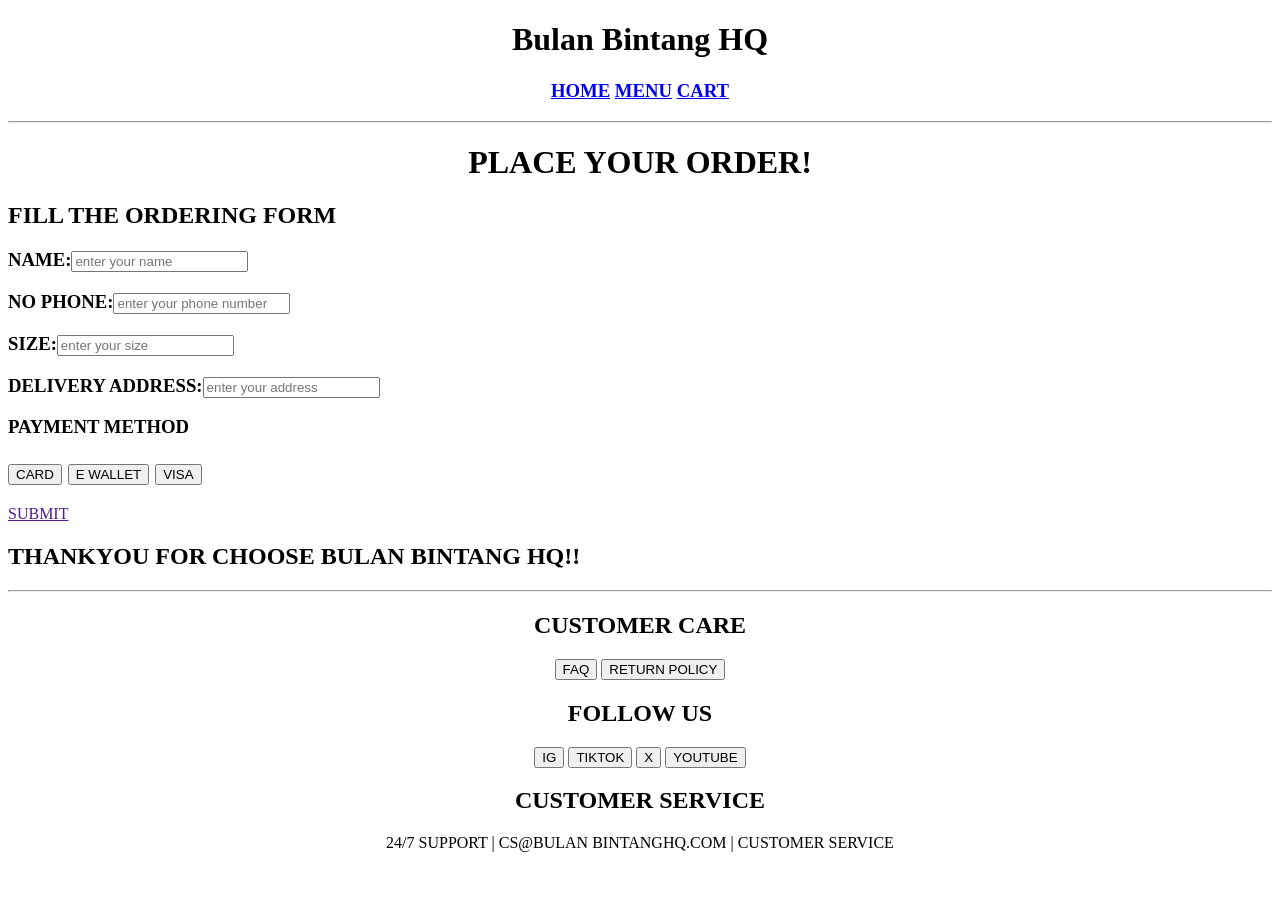
==== cart.html @ 90bf2fcb "latest" ====
<!DOCTYPE html>
<html lang="en">
<head>
    <meta charset="UTF-8">
    <meta http-equiv="X-UA-Compatible" content="IE=edge">
    <meta name="viewport" content="width=device-width, initial-scale=1.0">
    <title>Bulan Bintang HQ</title>
</head>
<body>
    <h1 align="center">Bulan Bintang HQ</h1>

    <h3 align="center">
    <a href="index.html">HOME</a>
    <a href="menu.html">MENU</a>
    <a href="cart.html">CART</a><h3>

    <hr>
    
    <h1 align="center">PLACE YOUR ORDER!</h1>
    <h2>FILL THE ORDERING FORM</h2>
    <h3>NAME:<input type="text"placeholder="enter your name"></h3>
    <h3>NO PHONE:<input type="text"placeholder="enter your phone number"></h3>
    <h3>SIZE:<input type="text"placeholder="enter your size"></h3>
    <h3>DELIVERY ADDRESS:<input type="text"placeholder="enter your address"></h3>

    <h3>PAYMENT METHOD</h3>
    <h2>
        <button>CARD</button>
        <button>E WALLET</button>
        <button>VISA</button>
    </h2>
    <a href="">SUBMIT</a>

    <h2>THANKYOU FOR CHOOSE BULAN BINTANG HQ!!</h2>

    <hr>

    <h2 align="center">CUSTOMER CARE</h2>
    <p align="center">
        <button>FAQ</button>
        <button>RETURN POLICY</button>
    </p>

    <h2 align="center">FOLLOW US</h2>
    <p align="center">
        <button>IG</button>
        <button>TIKTOK</button>
        <button>X</button>
        <button>YOUTUBE</button>
    </p>
    

    <h2 align="center">CUSTOMER SERVICE</h2>
    <P align="center">24/7 SUPPORT | CS@BULAN BINTANGHQ.COM | CUSTOMER SERVICE</P>



</body>
</html>
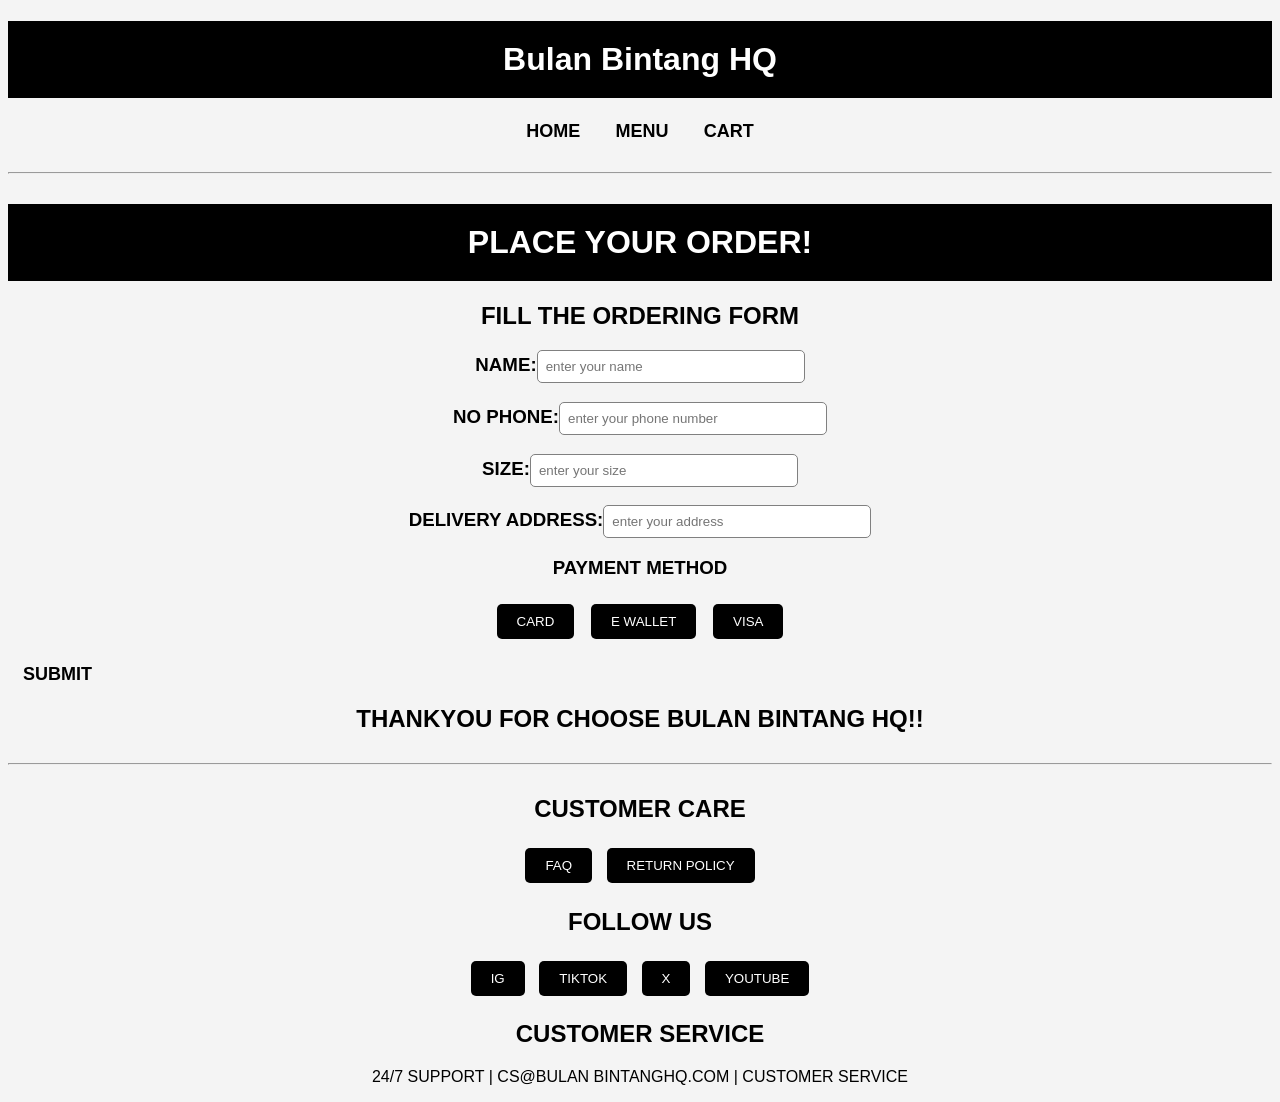
==== commit 65b1a49e: "latest" ====
--- a/cart.html
+++ b/cart.html
@@ -5,6 +5,7 @@
     <meta http-equiv="X-UA-Compatible" content="IE=edge">
     <meta name="viewport" content="width=device-width, initial-scale=1.0">
     <title>Bulan Bintang HQ</title>
+    <link rel="stylesheet" href="style.css">
 </head>
 <body>
     <h1 align="center">Bulan Bintang HQ</h1>
--- a/style.css
+++ b/style.css
@@ -0,0 +1,78 @@
+body{
+    font-family: Arial;
+    background-color: #f4f4f4;
+}
+
+h1{
+    text-align: center;
+    background-color: black;
+    color: white;
+    padding: 20px;
+}
+
+h2,h3,p{
+    text-align: center;
+}
+
+a{
+    text-decoration: none;
+    color: black;
+    margin: 15px;
+    font-size: 18px;
+    font-weight: bold;
+}
+
+a:hover{
+    color: darkred;
+}
+
+button{
+    background-color: black;
+    color: white;
+    border: none;
+    padding: 10px 20px;
+    margin: 5px;
+    border-radius: 5px;
+    cursor: pointer;
+}
+
+button:hover{
+    background-color: darkred;
+}
+
+img{
+    border-radius: 30px;
+    margin-top: 10px;
+}
+
+.product{
+    display: flex;
+    justify-content: center;
+    gap: 30px;
+    text-align: center;
+}
+
+.card{
+    background-color: white;
+    padding: 20px;
+    border-radius: 10px;
+    box-shadow: 0 4px 8px rgba(0,0,0,0.1);
+}
+
+.product.image{
+    width: 250px;
+    height: 250px;
+    object-fit: cover;
+}
+
+input{
+    padding: 8px;
+    width: 250px;
+    border-radius: 5px;
+    border: 1px solid gray;
+}
+
+hr{
+    margin-top: 30px;
+    margin-bottom: 30px;
+}
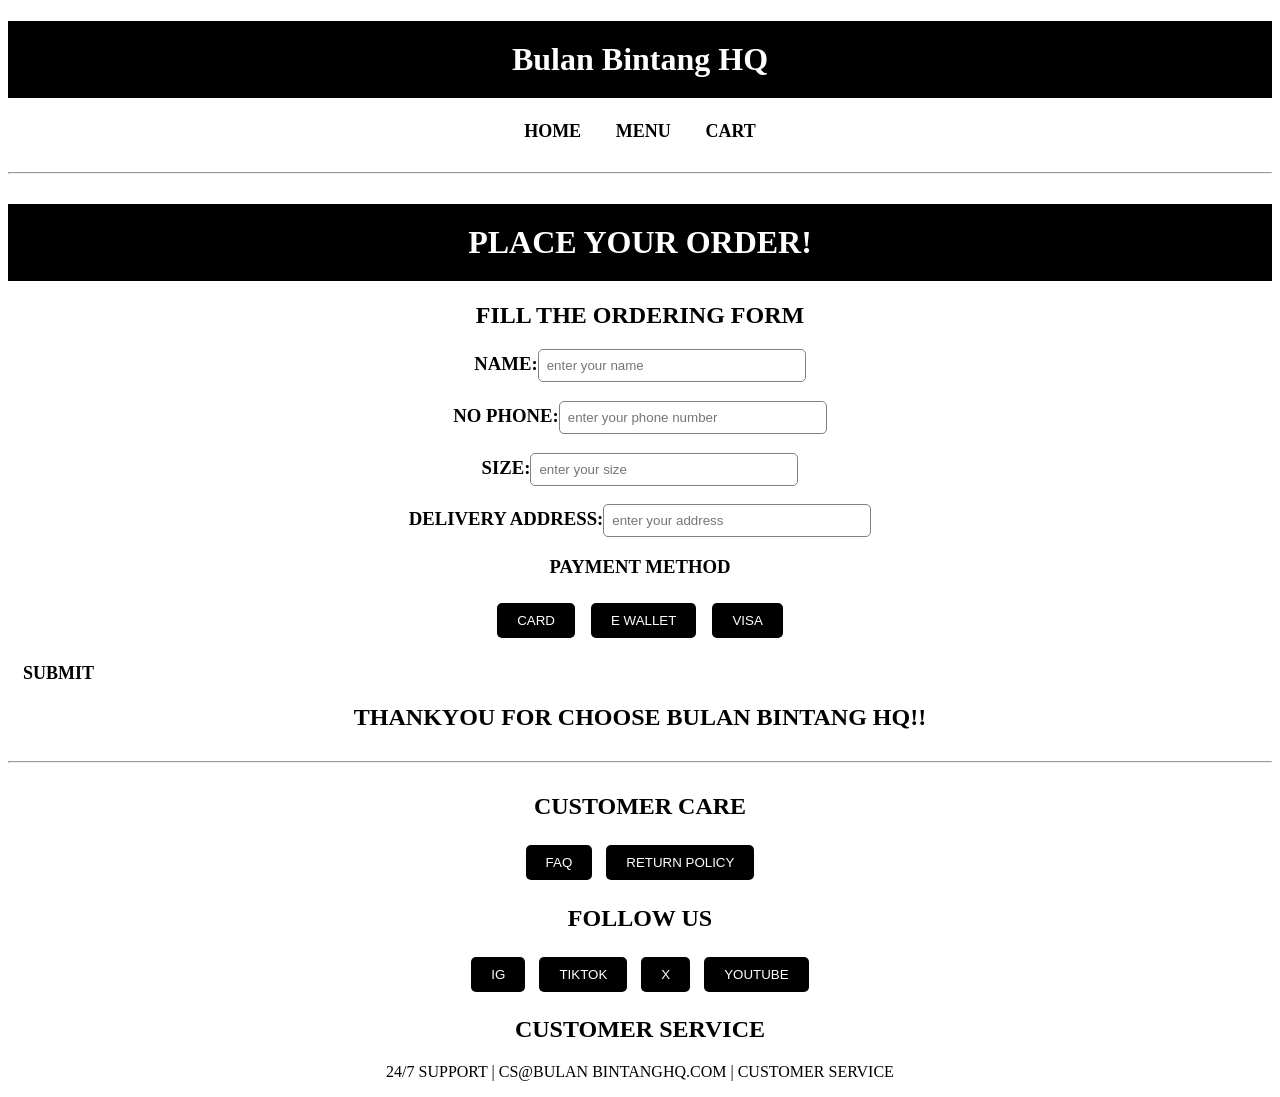
==== commit 84eb63f1: "latest" ====
--- a/cart.html
+++ b/cart.html
@@ -8,51 +8,51 @@
     <link rel="stylesheet" href="style.css">
 </head>
 <body>
-    <h1 align="center">Bulan Bintang HQ</h1>
+    <h1 class="h1">Bulan Bintang HQ</h1>
 
-    <h3 align="center">
-    <a href="index.html">HOME</a>
-    <a href="menu.html">MENU</a>
-    <a href="cart.html">CART</a><h3>
+    <h3 class="h3">
+    <a class="a" href="index.html">HOME</a>
+    <a class="a" href="menu.html">MENU</a>
+    <a class="a" href="cart.html">CART</a><h3>
 
-    <hr>
+    <hr class="hr">
     
-    <h1 align="center">PLACE YOUR ORDER!</h1>
-    <h2>FILL THE ORDERING FORM</h2>
-    <h3>NAME:<input type="text"placeholder="enter your name"></h3>
-    <h3>NO PHONE:<input type="text"placeholder="enter your phone number"></h3>
-    <h3>SIZE:<input type="text"placeholder="enter your size"></h3>
-    <h3>DELIVERY ADDRESS:<input type="text"placeholder="enter your address"></h3>
+    <h1 class="h1">PLACE YOUR ORDER!</h1>
+    <h2 class="h2">FILL THE ORDERING FORM</h2>
+    <h3 class="h3">NAME:<input type="text" class="input" placeholder="enter your name"></h3>
+    <h3 class="h3">NO PHONE:<input type="text" class="input" placeholder="enter your phone number"></h3>
+    <h3 class="h3">SIZE:<input type="text" class="input" placeholder="enter your size"></h3>
+    <h3 class="h3">DELIVERY ADDRESS:<input type="text" class="input" placeholder="enter your address"></h3>
 
-    <h3>PAYMENT METHOD</h3>
-    <h2>
-        <button>CARD</button>
-        <button>E WALLET</button>
-        <button>VISA</button>
+    <h3 class="h3">PAYMENT METHOD</h3>
+    <h2 class="h2">
+        <button class="button">CARD</button>
+        <button class="button">E WALLET</button>
+        <button class="button">VISA</button>
     </h2>
-    <a href="">SUBMIT</a>
+    <a href="" class="a">SUBMIT</a>
 
-    <h2>THANKYOU FOR CHOOSE BULAN BINTANG HQ!!</h2>
+    <h2 class="h2">THANKYOU FOR CHOOSE BULAN BINTANG HQ!!</h2>
 
-    <hr>
+    <hr class="hr">
 
-    <h2 align="center">CUSTOMER CARE</h2>
-    <p align="center">
-        <button>FAQ</button>
-        <button>RETURN POLICY</button>
-    </p>
+    <h2 class="h2">CUSTOMER CARE</h2>
+    <p class="p">
+        <button class="button">FAQ</button>
+        <button class="button">RETURN POLICY</button>
+    </p class="p">
 
-    <h2 align="center">FOLLOW US</h2>
-    <p align="center">
-        <button>IG</button>
-        <button>TIKTOK</button>
-        <button>X</button>
-        <button>YOUTUBE</button>
+    <h2 class="h2">FOLLOW US</h2>
+    <p class="p">
+        <button class="button">IG</button>
+        <button class="button">TIKTOK</button>
+        <button class="button">X</button>
+        <button class="button">YOUTUBE</button>
     </p>
     
 
-    <h2 align="center">CUSTOMER SERVICE</h2>
-    <P align="center">24/7 SUPPORT | CS@BULAN BINTANGHQ.COM | CUSTOMER SERVICE</P>
+    <h2 class="h2">CUSTOMER SERVICE</h2>
+    <P class="p">24/7 SUPPORT | CS@BULAN BINTANGHQ.COM | CUSTOMER SERVICE</P>
 
 
 
--- a/style.css
+++ b/style.css
@@ -1,20 +1,20 @@
-body{
+.body{
     font-family: Arial;
     background-color: #f4f4f4;
 }
 
-h1{
+.h1{
     text-align: center;
     background-color: black;
     color: white;
     padding: 20px;
 }
 
-h2,h3,p{
+.h2,h3,p{
     text-align: center;
 }
 
-a{
+.a{
     text-decoration: none;
     color: black;
     margin: 15px;
@@ -22,11 +22,11 @@
     font-weight: bold;
 }
 
-a:hover{
+.a:hover{
     color: darkred;
 }
 
-button{
+.button{
     background-color: black;
     color: white;
     border: none;
@@ -36,11 +36,11 @@
     cursor: pointer;
 }
 
-button:hover{
+.button:hover{
     background-color: darkred;
 }
 
-img{
+.img{
     border-radius: 30px;
     margin-top: 10px;
 }
@@ -65,14 +65,14 @@
     object-fit: cover;
 }
 
-input{
+.input{
     padding: 8px;
     width: 250px;
     border-radius: 5px;
     border: 1px solid gray;
 }
 
-hr{
+.hr{
     margin-top: 30px;
     margin-bottom: 30px;
 }
